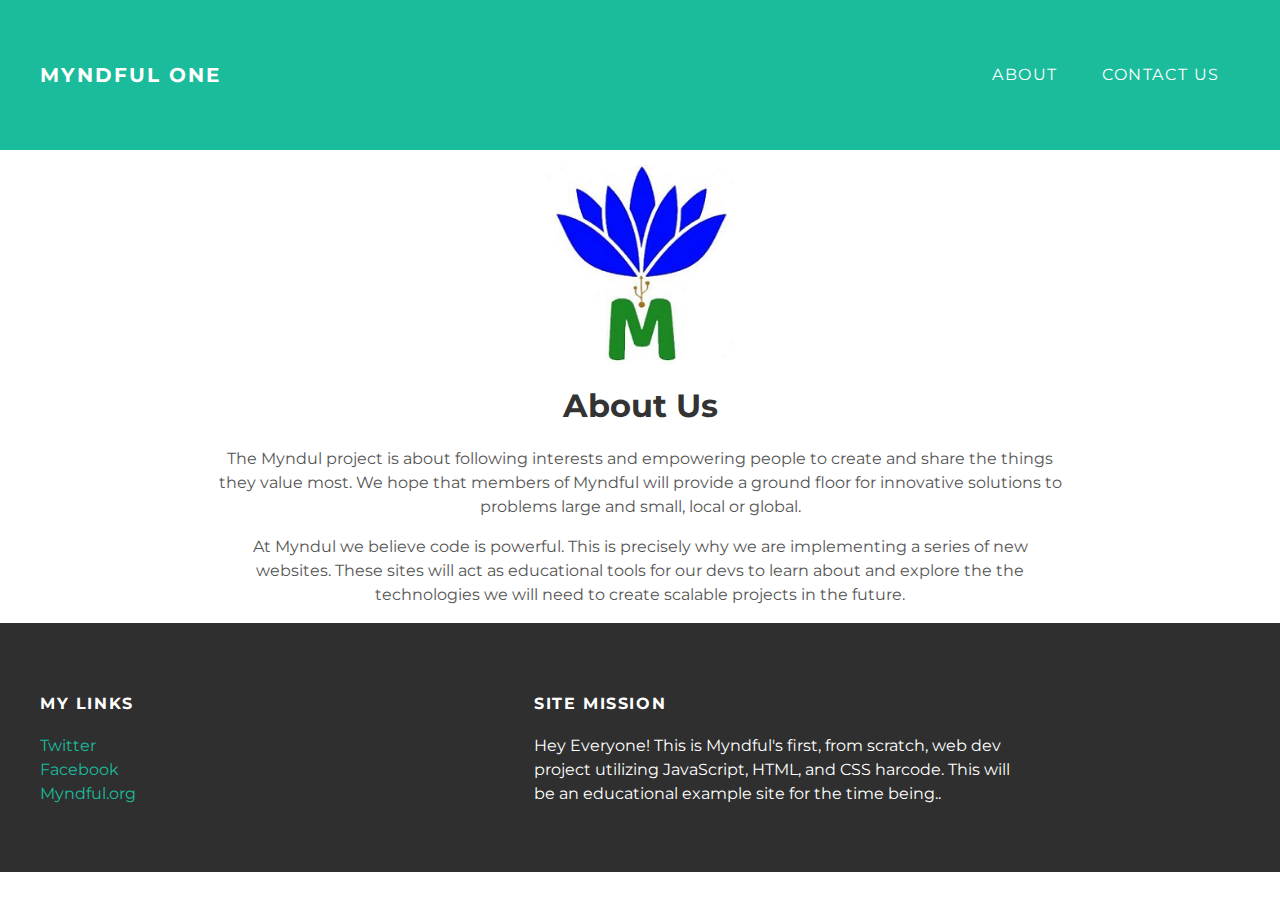
==== blog/about.html @ 362e1b77 "Add files via upload" ====
<!DOCTYPE html>
<html>
  <head>
    <title>MyndfulOne</title>
    <link rel="stylesheet" type="text/css" href="styles.css">
  </head>
  <body>
    <div id="header">
    <div class="container">
      <a id="header-title" href="index.html">Myndful One</a>
      <ul id="header-nav">
        <li>
          <a href="about.html">About</a>
        </li>
        <li>
          <a href="mailto:admin@myndful.org">Contact Us</a>
        </li>
      </ul>
    </div>
    </div>
    <div id="content">
      <div class="container">
        <div class="about">
          <div class="about-author">
            <img src="myndful_logo1.jpg">
          </div>
          <h1 class="about-title">About Us</h1>
          <div class="about-content">
            <p>The Myndul project is about following interests and empowering
              people to create and share the things they value most. We hope
              that members of Myndful will provide a ground floor for innovative
              solutions to problems large and small, local or global.</p>
            <p>At Myndul we believe code is powerful. This is precisely why we
              are implementing a series of new websites. These sites will act as
              educational tools for our devs to learn about and explore the
              the technologies we will need to create scalable projects in the
              future.</p>
          </div>
        </div>
      </div>
    </div>
    <div id="footer">
      <div class="container">
        <div class="column">
          <h4>My Links</h4>
          <p>
            <a href="https://twitter.com/MyndfulOrg">Twitter</a>
            <br>
            <a href="https://www.facebook.com/myndfulorg">Facebook</a>
            <br>
            <a href="https://myndfulorg.wordpress.com/">Myndful.org</a>
          </p>
        </div>
        <div class="column">
          <h4>Site Mission</h4>
            <p>Hey Everyone! This is Myndful's first, from scratch, web dev
            project utilizing JavaScript, HTML, and CSS harcode. This will be an
            educational example site for the time being..</p>
        </div>
      </div>
    </div>
  </body>
</html>
---- blog/styles.css ----
@import url(http://fonts.googleapis.com/css?family=Montserrat:400,700);
body {
  color: #555;
  margin: 0;

  font-family: 'Montserrat', sans-serif;
}
a {
  color: #1abc9c;
  text-decoration: none;
}
a:hover {
  color: #F6A623;
}
h1, h2, h3, h4 {
  color: #333;
}
p {
  line-height: 1.5;
}
.container {
  max-width: 1200px;
  margin: 0 auto;
}
.column {
  width: 490px;
  display: inline-block;
  vertical-align: top;
}
.post, .about {
  max-width: 850px;
  margin: 0 auto;
  padding: 0 15px;
}
.post-author {
  padding-top: 30px;
}
.post-date {
  color: #1abc9c;

  font-size: 14px;
  font-weight: bold;

  text-transform: uppercase;
  letter-spacing: 0.1em;

  padding-left: 3px;
}
.about {
  text-align: center;
}
.post-author img {
  width: 65px;
  height: 65px;

  vertical-align: middle;

  border: solid;
  border-color: #1abc9c;
  border-width: thin;
  border-radius: 15px;
}
.post-author span {
  margin-left: 11px;
}
.about-author img {
  width: 200px;
  height: 200px;
  margin: 15px auto 0;
  display: block;
  padding-left: 135px;
}
#header {
  background-color: #1abc9c;
  height: 150px;
  line-height: 150px;
}
#header a {
  color: white;
  text-decoration: none;

  text-transform: uppercase;
  letter-spacing: 0.1em;
}
#header a:hover {
  color: #222;
}
#header-title {
  display: block;
  float: left;

  font-size: 20px;
  font-weight: bold;
}
#header-nav {
  display: block;
  float: right;
  margin-top: 0;
}
#header-nav li {
  display: inline;
  padding: 20px;
}
#footer {
  background-color: #2f2f2f;
  padding: 50px 0;
}
#footer h4 {
  color: white;
  text-transform: uppercase;
  letter-spacing: 0.1em;
}
#footer p {
  color: white;
}
.post:nth-child(odd) {
  background-color: #CCCCCC;
}
.container > h1 {
  padding-left: 100px
}
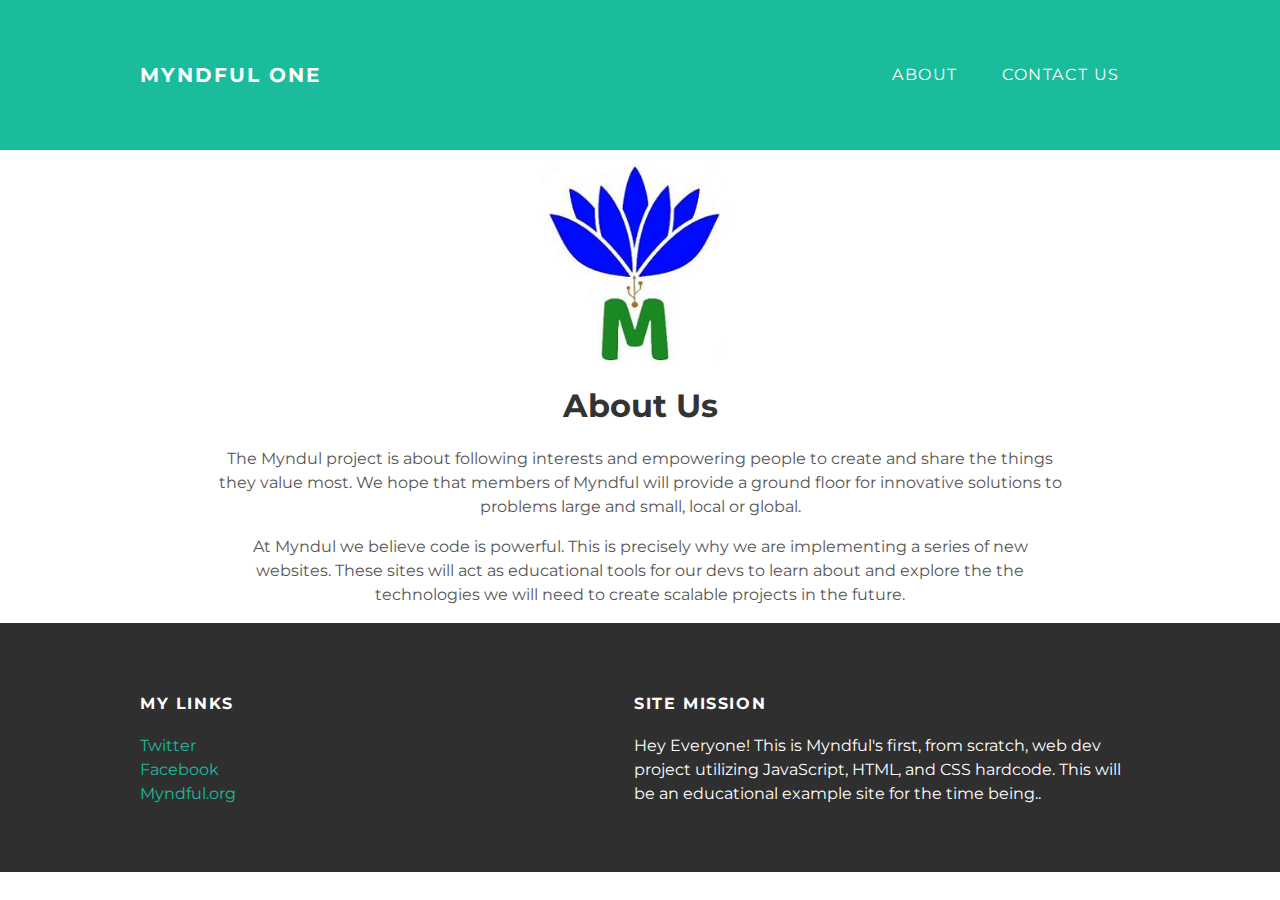
==== commit 097c6504: "Add files via upload" ====
--- a/blog/about.html
+++ b/blog/about.html
@@ -54,7 +54,7 @@
         <div class="column">
           <h4>Site Mission</h4>
             <p>Hey Everyone! This is Myndful's first, from scratch, web dev
-            project utilizing JavaScript, HTML, and CSS harcode. This will be an
+            project utilizing JavaScript, HTML, and CSS hardcode. This will be an
             educational example site for the time being..</p>
         </div>
       </div>
--- a/blog/styles.css
+++ b/blog/styles.css
@@ -19,7 +19,7 @@
   line-height: 1.5;
 }
 .container {
-  max-width: 1200px;
+  max-width: 1000px;
   margin: 0 auto;
 }
 .column {
@@ -31,6 +31,9 @@
   max-width: 850px;
   margin: 0 auto;
   padding: 0 15px;
+}
+.about {
+  text-align: center;
 }
 .post-author {
   padding-top: 30px;
@@ -45,9 +48,6 @@
   letter-spacing: 0.1em;
 
   padding-left: 3px;
-}
-.about {
-  text-align: center;
 }
 .post-author img {
   width: 65px;
@@ -68,7 +68,7 @@
   height: 200px;
   margin: 15px auto 0;
   display: block;
-  padding-left: 135px;
+  padding-left: 220px;
 }
 #header {
   background-color: #1abc9c;
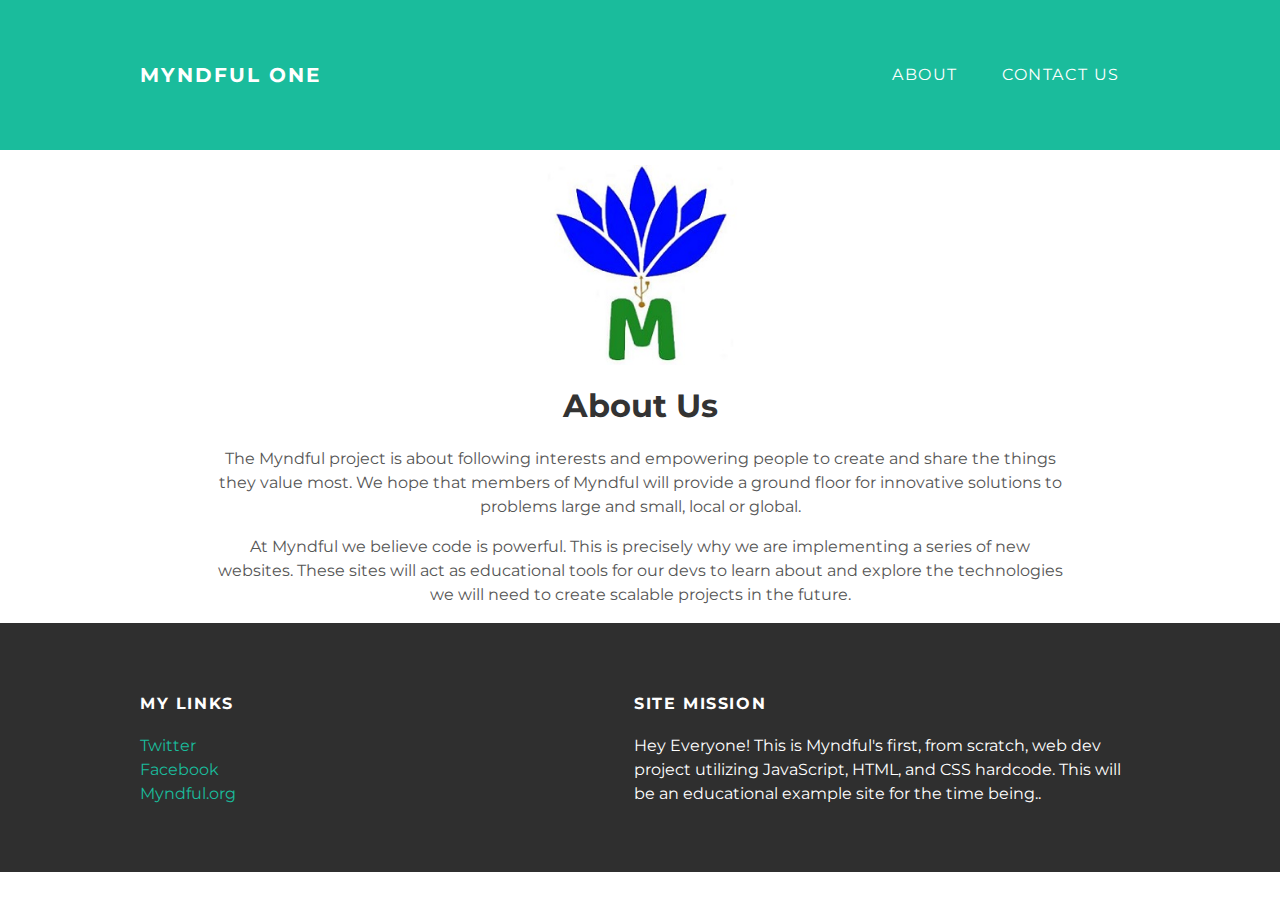
==== commit 754da1c6: "Add files via upload" ====
--- a/blog/about.html
+++ b/blog/about.html
@@ -26,14 +26,14 @@
           </div>
           <h1 class="about-title">About Us</h1>
           <div class="about-content">
-            <p>The Myndul project is about following interests and empowering
+            <p>The Myndful project is about following interests and empowering
               people to create and share the things they value most. We hope
               that members of Myndful will provide a ground floor for innovative
               solutions to problems large and small, local or global.</p>
-            <p>At Myndul we believe code is powerful. This is precisely why we
+            <p>At Myndful we believe code is powerful. This is precisely why we
               are implementing a series of new websites. These sites will act as
               educational tools for our devs to learn about and explore the
-              the technologies we will need to create scalable projects in the
+              technologies we will need to create scalable projects in the
               future.</p>
           </div>
         </div>
--- a/blog/styles.css
+++ b/blog/styles.css
@@ -68,7 +68,7 @@
   height: 200px;
   margin: 15px auto 0;
   display: block;
-  padding-left: 220px;
+  padding-left: 235px;
 }
 #header {
   background-color: #1abc9c;
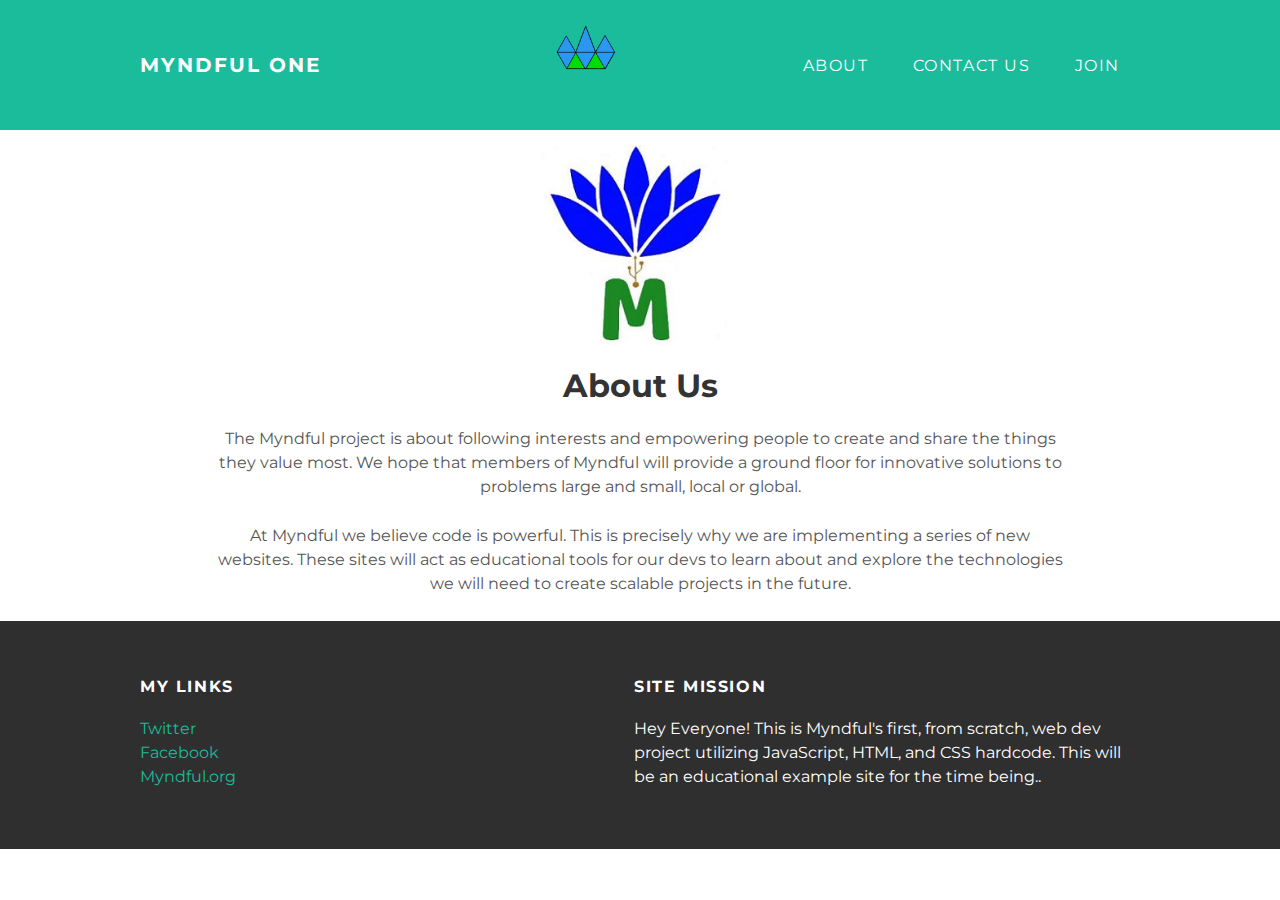
==== commit 25f5b37a: "Add files via upload" ====
--- a/blog/about.html
+++ b/blog/about.html
@@ -1,24 +1,28 @@
 <!DOCTYPE html>
-<html>
+
+<html lang="en-us">
   <head>
+    <meta charset="UTF-8">
+    <meta name="viewport" content="width=device-width, initial-scale=1.0">
     <title>MyndfulOne</title>
     <link rel="stylesheet" type="text/css" href="styles.css">
+    <link rel="stylesheet" href="https://cdnjs.cloudflare.com/ajax/libs/font-awesome/4.7.0/css/font-awesome.min.css">
   </head>
   <body>
-    <div id="header">
-    <div class="container">
-      <a id="header-title" href="index.html">Myndful One</a>
-      <ul id="header-nav">
-        <li>
-          <a href="about.html">About</a>
-        </li>
-        <li>
-          <a href="mailto:admin@myndful.org">Contact Us</a>
-        </li>
-      </ul>
-    </div>
-    </div>
-    <div id="content">
+<!-- Webpage Header -->
+    <header id="header">
+      <div class="container">
+        <a id="header-title" href="index.html">Myndful One</a>
+        <a href="index.html"><img src="exploreButton1.png" id="explore"></a>
+        <ul id="header-nav">
+          <li id="hvr-underline-reveal"><a href="about.html">About</a></li>
+          <li id="hvr-underline-reveal"><a href="mailto:admin@myndful.org">Contact Us</a></li>
+          <li id="hvr-underline-reveal"><a href="join.html">Join</a></li>
+        </ul>
+      </div>
+    </header>
+<!-- Webpage Content -->
+    <main>
       <div class="container">
         <div class="about">
           <div class="about-author">
@@ -38,8 +42,9 @@
           </div>
         </div>
       </div>
-    </div>
-    <div id="footer">
+    </main>
+<!-- Webpage Footer -->
+    <footer>
       <div class="container">
         <div class="column">
           <h4>My Links</h4>
@@ -58,6 +63,7 @@
             educational example site for the time being..</p>
         </div>
       </div>
-    </div>
+    </footer>
+    <script src="nav-bar.js"></script>
   </body>
 </html>
--- a/blog/styles.css
+++ b/blog/styles.css
@@ -4,6 +4,7 @@
   margin: 0;
 
   font-family: 'Montserrat', sans-serif;
+  padding-top: 130px;
 }
 a {
   color: #1abc9c;
@@ -11,12 +12,35 @@
 }
 a:hover {
   color: #F6A623;
+  transition: all 0.3s ease;
+  text-shadow: 1px 1px 2px #F6A623;
 }
 h1, h2, h3, h4 {
   color: #333;
 }
 p {
   line-height: 1.5;
+  margin-bottom: 25px;
+}
+form {
+  margin: auto 170px 30px;
+
+  padding: 30px 30px 10px;
+
+  border-style: solid;
+  border-width: thin;
+  border-radius: 20px;
+}
+label {
+  margin-right: 10px;
+}
+input, select {
+  margin-bottom: 40px;
+  position: relative;
+  left: 10px;
+}
+span {
+  margin-right: 15px;
 }
 .container {
   max-width: 1000px;
@@ -32,11 +56,14 @@
   margin: 0 auto;
   padding: 0 15px;
 }
+.post {
+  padding-bottom: 15px;
+}
 .about {
   text-align: center;
 }
 .post-author {
-  padding-top: 30px;
+  padding-top: 20px;
 }
 .post-date {
   color: #1abc9c;
@@ -48,6 +75,11 @@
   letter-spacing: 0.1em;
 
   padding-left: 3px;
+}
+.phone_type {
+  position: relative;
+  left: 1px;
+  margin-right: 20px;
 }
 .post-author img {
   width: 65px;
@@ -66,24 +98,34 @@
 .about-author img {
   width: 200px;
   height: 200px;
-  margin: 15px auto 0;
+  margin: 15px 0;
+  margin-left: 320px;
   display: block;
-  padding-left: 235px;
-}
-#header {
+}
+header {
   background-color: #1abc9c;
-  height: 150px;
-  line-height: 150px;
-}
-#header a {
+  height: 130px;
+  line-height: 130px;
+  overflow: hidden;
+  position: fixed; /* Err:0 FIX THIS CODE */
+  transition: 0.5s; /* Adding a a transition effect when the padding is decreased */
+  width: 100%;
+  top: 0;
+  z-index: 99;
+}
+header a {
   color: white;
   text-decoration: none;
 
   text-transform: uppercase;
   letter-spacing: 0.1em;
-}
-#header a:hover {
+
+  text-align: center;
+}
+header a:hover {
   color: #222;
+  transition: all 0.3s ease;
+  text-shadow: 1px 1px 2px #222;
 }
 #header-title {
   display: block;
@@ -91,6 +133,8 @@
 
   font-size: 20px;
   font-weight: bold;
+
+  margin-right: 235px;
 }
 #header-nav {
   display: block;
@@ -101,21 +145,84 @@
   display: inline;
   padding: 20px;
 }
-#footer {
+footer {
   background-color: #2f2f2f;
-  padding: 50px 0;
-}
-#footer h4 {
+  padding: 35px 0;
+}
+#fname {
+  margin-right: 50px;
+}
+#phone {
+  margin-right: 54px;
+}
+#birthdate {
+  margin-right: 61px
+}
+#submit {
+  text-align: center;
+}
+#city {
+  margin-right: 28px;
+}
+#state {
+  margin-right: 28px;
+}
+#phone_type {
+  margin-left: 28px;
+}
+#explore {
+  max-width: 60px;
+  max-height: 46px;
+
+  margin-bottom: 0px;
+}
+#hvr-underline-reveal {
+  display: inline-block;
+  vertical-align: middle;
+  -webkit-transform: perspective(1px) translateZ(0);
+  transform: perspective(1px) translateZ(0);
+  box-shadow: 0 0 1px rgba(0, 0, 0, 0);
+  position: relative;
+  overflow: hidden;
+}
+#hvr-underline-reveal:before {
+  content: "";
+  position: absolute;
+  z-index: -1;
+  left: 0;
+  right: 0;
+  bottom: 0;
+  background: #1abc9c;
+  height: 2px;
+  -webkit-transform: translateY(4px);
+  transform: translateY(4px);
+  -webkit-transition-property: transform;
+  transition-property: transform;
+  -webkit-transition-duration: 0.3s;
+  transition-duration: 0.3s;
+  -webkit-transition-timing-function: ease-out;
+  transition-timing-function: ease-out;
+}
+#hvr-underline-reveal:hover:before, .hvr-underline-reveal:focus:before,
+.hvr-underline-reveal:active:before {
+  -webkit-transform: translateY(0);
+  transform: translateY(0);
+  background: #CCCCCC;
+}
+footer h4 {
   color: white;
   text-transform: uppercase;
   letter-spacing: 0.1em;
 }
-#footer p {
+footer p {
   color: white;
 }
-.post:nth-child(odd) {
+#submit input {
+  margin: auto auto 15px;
+}
+.post-container:nth-child(even) {
   background-color: #CCCCCC;
 }
 .container > h1 {
-  padding-left: 100px
-}
+  padding-left: 0;
+}
